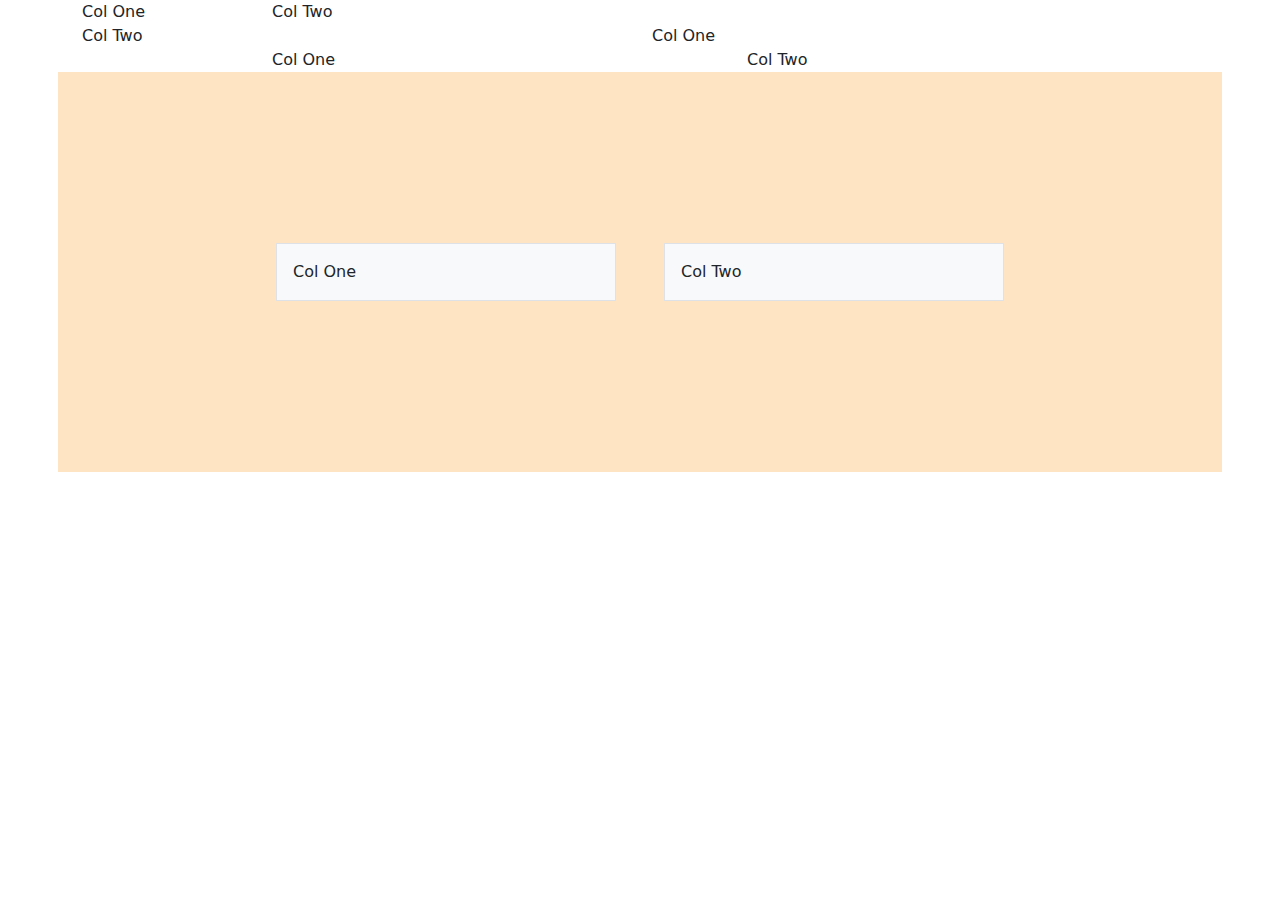
==== demo.html @ 5d101fa8 "demo creation for testing n stuff" ====
<!doctype html>
<html lang="en">
  <head>
    <meta charset="utf-8">
    <meta name="viewport" content="width=device-width, initial-scale=1">
    <title>Bootstrap</title>
    <link href="https://cdn.jsdelivr.net/npm/bootstrap@5.3.3/dist/css/bootstrap.min.css" rel="stylesheet" integrity="sha384-QWTKZyjpPEjISv5WaRU9OFeRpok6YctnYmDr5pNlyT2bRjXh0JMhjY6hW+ALEwIH" crossorigin="anonymous">
    <link href="style.css" rel="stylesheet">
  </head>
  <body>
    
    <div class="container">
        <div class="row">
            <div class="col-sm-12 col-md-6 col-lg-2">
                Col One
            </div>
            <div class="col-sm-12 col-md-6 col-lg-8">
                Col Two
            </div>
        </div>

        <div class="row">
            <div class="col-sm-6 order-md-2">
                Col One
            </div>
            <div class="col-sm-6 order-md-1">
                Col Two
            </div>
        </div>

        <div class="row">
            <div class="col-sm-4 offset-2">
                Col One
            </div>
            <div class="col-sm-4 offset-1">
                Col Two
            </div>
        </div>

        <div class="row my-custom-row justify-content-center align-content-center gx-5">
            <div class="col-sm-4">
                <div class="p-3 border bg-light">
                    Col One
                </div>
            </div>
            <div class="col-sm-4">
                <div class="p-3 border bg-light">
                    Col Two
                </div>
            </div>
        </div>
    </div>

    <script src="https://cdn.jsdelivr.net/npm/bootstrap@5.3.3/dist/js/bootstrap.bundle.min.js" integrity="sha384-YvpcrYf0tY3lHB60NNkmXc5s9fDVZLESaAA55NDzOxhy9GkcIdslK1eN7N6jIeHz" crossorigin="anonymous"></script>
  </body>
</html>
---- style.css ----
.my-custom-row {
  background-color: bisque;
  height: 400px;
}/*# sourceMappingURL=style.css.map */
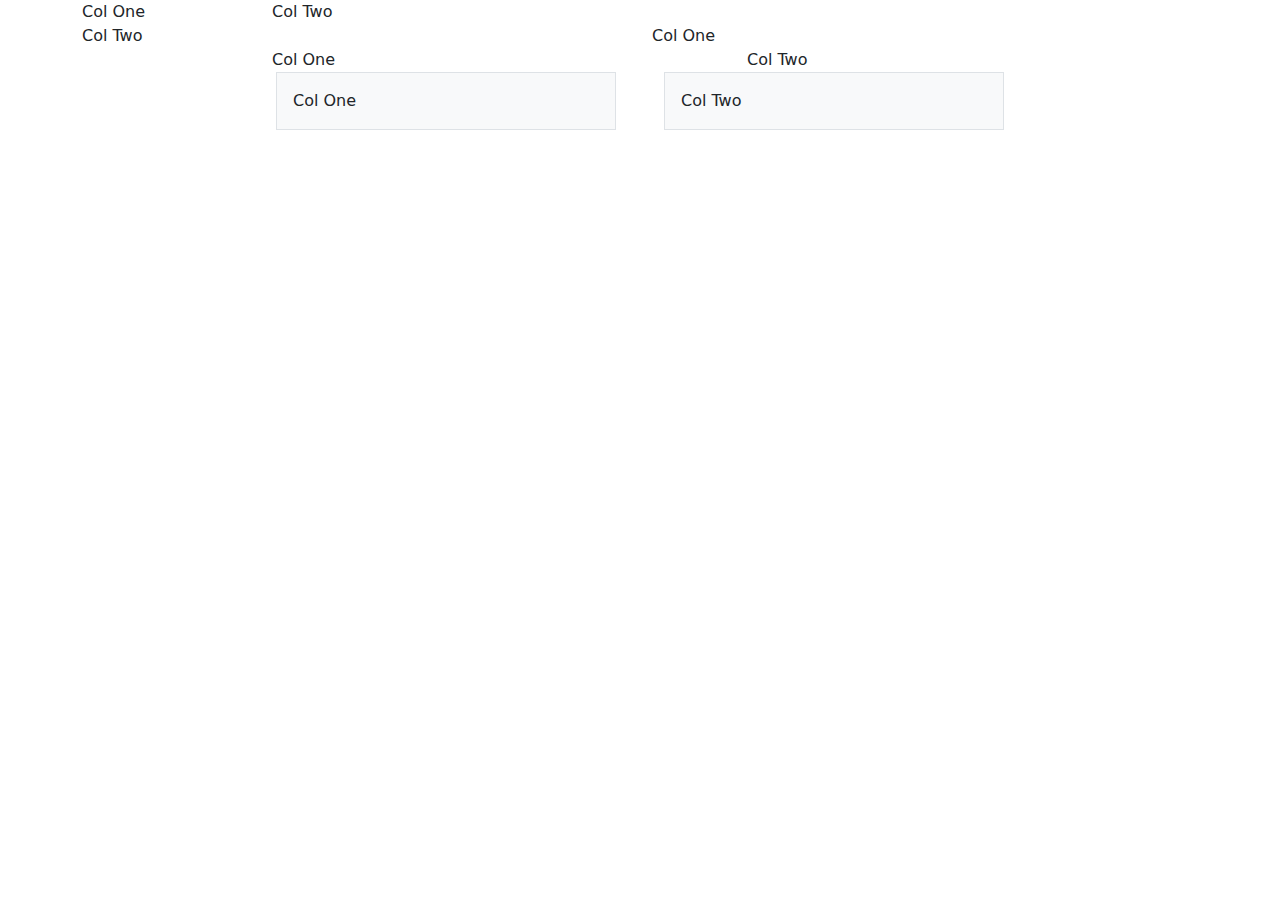
==== commit 2306a624: "LETS GOOOOOO ITS DONE" ====
--- a/demo.html
+++ b/demo.html
@@ -3,7 +3,7 @@
   <head>
     <meta charset="utf-8">
     <meta name="viewport" content="width=device-width, initial-scale=1">
-    <title>Bootstrap</title>
+    <title>Demo</title>
     <link href="https://cdn.jsdelivr.net/npm/bootstrap@5.3.3/dist/css/bootstrap.min.css" rel="stylesheet" integrity="sha384-QWTKZyjpPEjISv5WaRU9OFeRpok6YctnYmDr5pNlyT2bRjXh0JMhjY6hW+ALEwIH" crossorigin="anonymous">
     <link href="style.css" rel="stylesheet">
   </head>
--- a/style.css
+++ b/style.css
@@ -1,4 +1,68 @@
-.my-custom-row {
-  background-color: bisque;
-  height: 400px;
+.midinfo {
+  text-align: center;
+  display: flex;
+  flex-direction: column;
+}
+
+.main {
+  background-image: url(images/background.jpg);
+  background-size: 100%;
+  background-repeat: no-repeat;
+  background-attachment: fixed;
+  background-size: cover;
+  color: #f4f6fb;
+  height: 90vh;
+  margin: 0;
+  padding: 5vh;
+  font-size: 3vh;
+  display: grid;
+  align-content: space-between;
+}
+
+.main > * {
+  justify-content: center;
+  text-align: center;
+}
+
+.btn {
+  background-color: #8B37FF;
+  color: #f4f6fb;
+  font-size: 3vh;
+  border: 0;
+}
+
+.btn:hover {
+  background-color: #8B37FF;
+  color: #f4f6fb;
+}
+
+.header {
+  color: #8B37FF;
+  font-size: 7vh;
+}
+
+.htext {
+  color: #f4f6fb;
+}
+
+.subtitle {
+  font-size: 4vh;
+}
+
+.minfofade {
+  opacity: 0.7;
+  font-size: 2.5vh;
+}
+
+.minfo {
+  width: 70%;
+  margin: auto;
+}
+
+.footer {
+  background-color: #f4f6fb;
+  text-align: center;
+  padding: 20px;
+  display: grid;
+  align-content: center;
 }/*# sourceMappingURL=style.css.map */